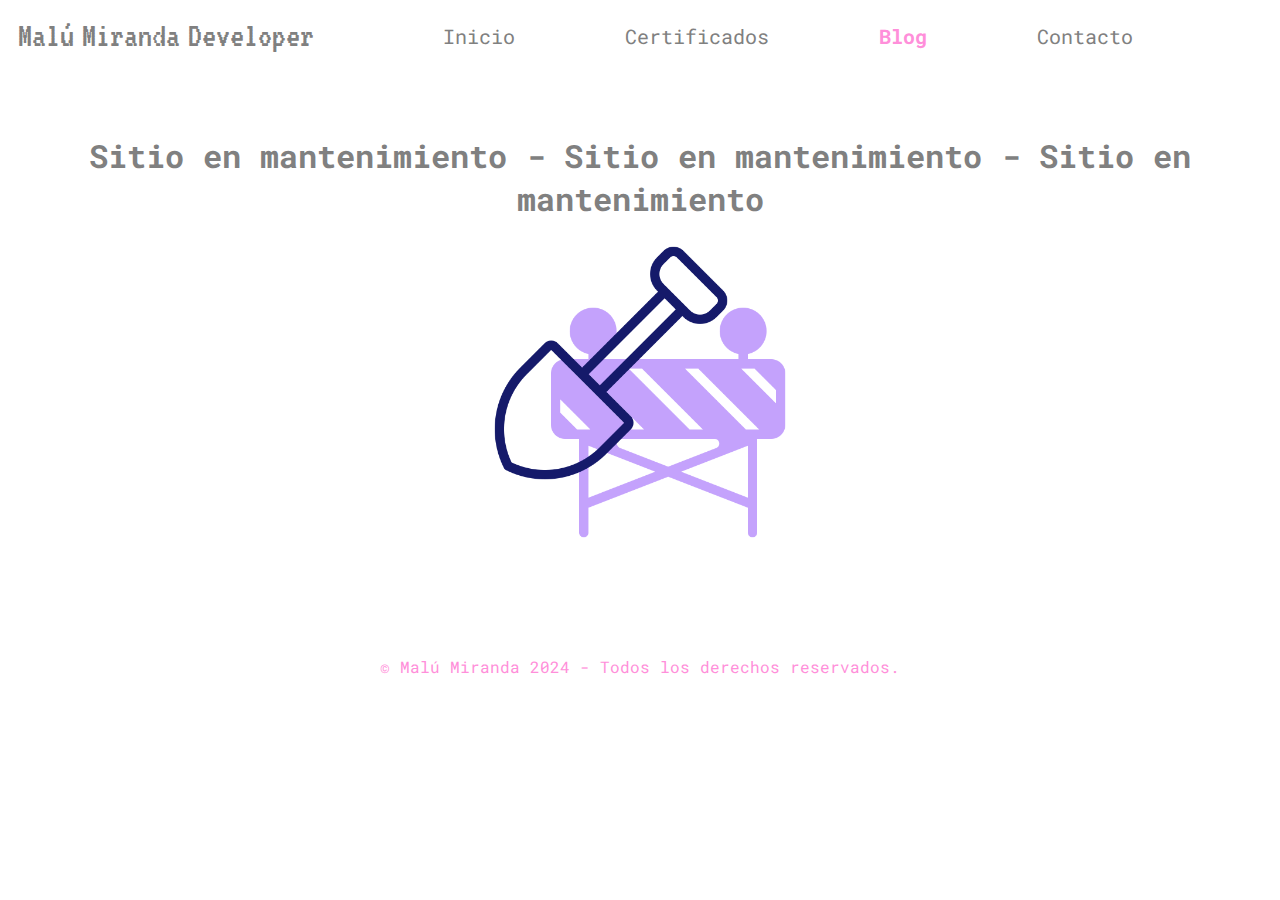
==== Blog.html @ 0fbde080 "primer commit de proyecto portfolio con pagina de inicio, certificados, blog y contacto" ====
<!DOCTYPE html>
<html lang="es">
<head>
    <meta charset="UTF-8">
    <meta name="viewport" content="width=device-width, initial-scale=1.0">
    <title>Blog - Malú Miranda</title>
    <link rel="stylesheet" href="/styles.css">
    <link rel="stylesheet" href="https://fonts.googleapis.com/css2?family=Roboto+Mono&display=swap">
    <link href="https://fonts.googleapis.com/css2?family=VT323&display=swap" rel="stylesheet">
</head>
<body>
    <header class="header">
        <a href="/index.html" class="logo-name">Malú Miranda Developer</a>
        <nav>
            <a href="/index.html" >Inicio</a>
            <a href="/Certificados.html" >Certificados</a>
            <a href="/Blog.html" class="active">Blog</a>
            <a href="/Contacto.html">Contacto</a>
        </nav>
    </header>
    
    <div style="text-align: center; padding: 50px;">
        <h1>Sitio en mantenimiento - Sitio en mantenimiento - Sitio en mantenimiento</h1>
        <img src="/img/pala.png" alt="pala" style="width: 300px; height: 300px;">
    </div> 


    <footer>
        <p>&copy; Malú Miranda 2024 - Todos los derechos reservados.</p>
    </footer>
</body>
</html>
---- styles.css ----
* {
    font-family: 'Roboto Mono';
    color: gray;
}

span{
    color: rgb(255, 143, 218);
}

.titulo{
    font-weight: bold;
    color: rgb(255, 143, 218);
}

/* HEADER */
header{
    /*background-color: rgb(255, 143, 218);*/
    margin: 0;
    padding: 0;
    border: none;
}
.header{
    display: flex;
    justify-content: space-between;
    align-items: center;
    padding: 10px;
}

.header a{
    margin: 0;
    text-decoration: none;
    word-spacing: -6px;
    font-size: 35px;
    color: gray;
}

.header a:hover{
    text-decoration: none;
    color: gray;
}

.logo-name{
    font-family: 'VT323';
}

.header nav{
    flex-grow: 1;
    text-align: center;
}

.header nav a{
    text-decoration: none;
    padding: 20px 50px;
    font-size: 20px;
    color: gray;
}

nav a.active{
    font-weight: bold;
    color: rgb(255, 143, 218);
}

/*SECTION*/
.container-inicio{
    display: flex;
    justify-content: space-between;
    align-items: center;
    gap: 0px;
    padding: 0px 80px;
}

.container-1, .container-2{
    flex: 1;
}

.container-1{
    text-align: center;
}

.container-1 img{
    max-width: 100%;
    padding: 50px 50px 0px 50px;
    text-align: center;
    
}

.imagen-malu{
    border-radius: 50%;
}

.links-rrss{
    display: flex;
    justify-content: center;
    
}

.link{
    text-decoration: none;
    margin: 0 10px;
}

.container-2{
   font-size: 20px;
}

.container-2 a{
    text-decoration: none;
    color: white;
    background-color: rgb(255, 143, 218);
    padding: 15px 35px;
    border-radius: 10px;
    box-shadow: 0px 4px 10px rgba(0, 0, 0, 0.2);
}

.p-inicio p{
    margin: 0;
    line-height: 30px;
}

.link-cv{
    text-align: center;
    margin-top: 50px;
}

/*SECCION 2*/
.container-inicio-2{
    display: flex;
    justify-content: space-between;
    align-items: center;
    gap: 20px;
    padding: 0px 80px;
}

.container-3, .container-4{
    flex: 1;
    font-size: 20px;
    padding: 35px;
}

.lista-habilidades{
    display: flex;
    flex-wrap: wrap;
    justify-content: space-around;
    padding: 0;
    margin: 0;
}

.lista-habilidades li{
    padding: 10px;
    text-align: center;
}

.container-4 p{
    line-height: 35px;
    text-align: center;
}

/*CERTIFICACIONES*/
.container-inicio{
    display: flex;
    justify-content: space-between;
    align-items: center;
    gap: 0px;
    padding: 0px 80px;
}

.encabezado-certificaciones{
    padding: 50px;
}
.encabezado-certificaciones p{
    font-size: 20px;
}

.container p{
    font-size: 12px;
}

/*FORM*/
.form-container {
    background-color: #fff;
    padding: 30px;
    border-radius: 10px;
    box-shadow: 0 0 10px rgba(0, 0, 0, 0.2);
  }


/* FOOTER */
footer p{
    text-align: center;
    margin: 60px 0 40px;
    color: rgb(255, 143, 218);
}
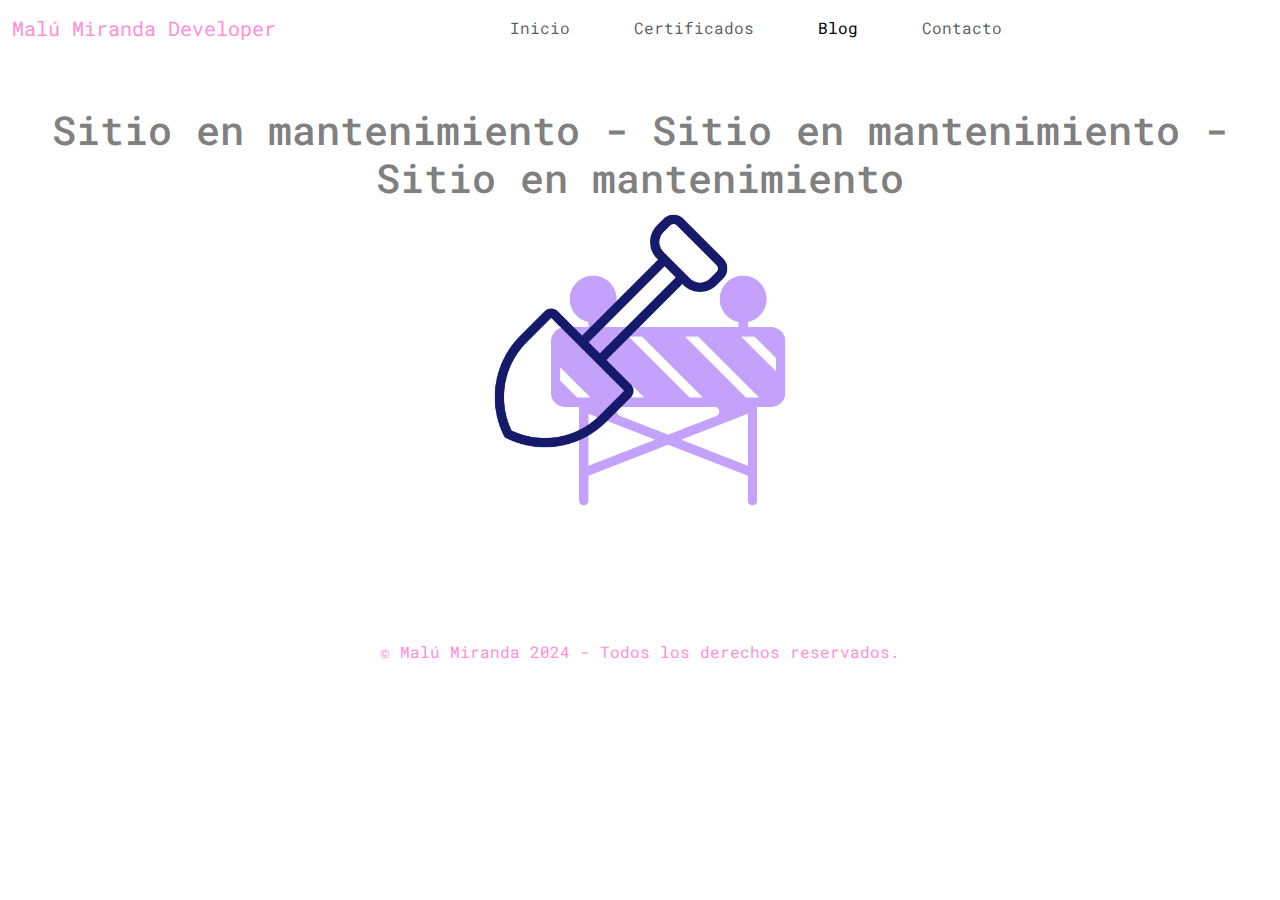
==== commit 931cbe22: "se aniade responsividad a la pagina (por arreglar bien)" ====
--- a/Blog.html
+++ b/Blog.html
@@ -5,28 +5,52 @@
     <meta name="viewport" content="width=device-width, initial-scale=1.0">
     <title>Blog - Malú Miranda</title>
     <link rel="stylesheet" href="/styles.css">
+    <link rel="icon" href="/img/estrella.png" type="image/x-icon">
+    <link href="https://cdn.jsdelivr.net/npm/bootstrap@5.3.3/dist/css/bootstrap.min.css" rel="stylesheet" integrity="sha384-QWTKZyjpPEjISv5WaRU9OFeRpok6YctnYmDr5pNlyT2bRjXh0JMhjY6hW+ALEwIH" crossorigin="anonymous">
+    <link rel="stylesheet" href="https://cdn.jsdelivr.net/npm/bootstrap-icons@1.11.3/font/bootstrap-icons.min.css">
     <link rel="stylesheet" href="https://fonts.googleapis.com/css2?family=Roboto+Mono&display=swap">
     <link href="https://fonts.googleapis.com/css2?family=VT323&display=swap" rel="stylesheet">
 </head>
 <body>
-    <header class="header">
-        <a href="/index.html" class="logo-name">Malú Miranda Developer</a>
-        <nav>
-            <a href="/index.html" >Inicio</a>
-            <a href="/Certificados.html" >Certificados</a>
-            <a href="/Blog.html" class="active">Blog</a>
-            <a href="/Contacto.html">Contacto</a>
-        </nav>
-    </header>
-    
+    <nav class="navbar navbar-expand-md">
+        <div class="container-fluid">
+            <!-- icono -->
+            <a class="navbar-brand" href="/index.html">
+                <span>Malú Miranda Developer</span>    
+            </a>
+            <!-- boton -->
+            <button class="navbar-toggler" type="button" 
+            data-bs-toggle="collapse" data-bs-target="#menu" 
+            aria-controls="navbarSupportedContent" aria-expanded="false" 
+            aria-label="Toggle navigation">
+                <span class="navbar-toggler-icon"></span>
+            </button>
+            <!-- elementos menu colapsable -->
+            <div class="collapse navbar-collapse" id="menu">
+                <ul class="navbar-nav mx-auto">
+                    <li class="nav-item me-5">
+                        <a href="/index.html" class="nav-link">Inicio</a>
+                    </li>
+                    <li class="nav-item me-5">
+                        <a href="/Certificados.html" class="nav-link">Certificados</a>
+                    </li>
+                    <li class="nav-item me-5">
+                        <a href="/Blog.html" class="nav-link active">Blog</a>
+                    </li>
+                    <li class="nav-item me-5">
+                        <a href="/Contacto.html" class="nav-link">Contacto</a>
+                    </li>
+                </ul>
+            </div>
+        </div>
+    </nav>
     <div style="text-align: center; padding: 50px;">
         <h1>Sitio en mantenimiento - Sitio en mantenimiento - Sitio en mantenimiento</h1>
         <img src="/img/pala.png" alt="pala" style="width: 300px; height: 300px;">
     </div> 
-
-
     <footer>
         <p>&copy; Malú Miranda 2024 - Todos los derechos reservados.</p>
     </footer>
+<script src="https://cdn.jsdelivr.net/npm/bootstrap@5.3.3/dist/js/bootstrap.bundle.min.js"></script> <!-- Bootstrap JS -->
 </body>
 </html>--- a/styles.css
+++ b/styles.css
@@ -12,9 +12,9 @@
     color: rgb(255, 143, 218);
 }
 
-/* HEADER */
+/* HEADER 
 header{
-    /*background-color: rgb(255, 143, 218);*/
+    
     margin: 0;
     padding: 0;
     border: none;
@@ -39,7 +39,7 @@
     color: gray;
 }
 
-.logo-name{
+.navbar-brand{
     font-family: 'VT323';
 }
 
@@ -60,7 +60,14 @@
     color: rgb(255, 143, 218);
 }
 
-/*SECTION*/
+.navbar-brand span{
+    font-family: 'VT323';
+}
+*/
+
+
+
+/*SECTION
 .container-inicio{
     display: flex;
     justify-content: space-between;
@@ -121,39 +128,132 @@
     text-align: center;
     margin-top: 50px;
 }
-
-/*SECCION 2*/
-.container-inicio-2{
-    display: flex;
-    justify-content: space-between;
+*/
+
+.container-inicio {
+    display: flex;
+    flex-wrap: wrap;
+    justify-content: center;
     align-items: center;
     gap: 20px;
-    padding: 0px 80px;
-}
-
-.container-3, .container-4{
-    flex: 1;
-    font-size: 20px;
-    padding: 35px;
-}
-
-.lista-habilidades{
-    display: flex;
-    flex-wrap: wrap;
-    justify-content: space-around;
+    padding: 20px;
+  }
+  
+  .container-1 {
+    order: 1;
+    flex: 1 1 40%;
+    max-width: 500px;
+    text-align: center;
+    padding: 35px;
+  }
+  
+  .container-2 {
+    order: 2;
+    flex: 1 1 40%;
+    max-width: 500px;
+    font-size: 20px;
+    padding: 35px;
+  }
+  
+  .imagen-malu {
+    max-width: 100%;
+    height: auto;
+    border-radius: 50%;
+  }
+  
+  .links-rrss {
+    display: flex;
+    justify-content: center;
+    flex-wrap: wrap;
+  }
+  
+  .link {
+    display: inline-block;
+    margin: 10px;
+  }
+  
+  .link img {
+    max-width: 100%;
+    height: auto;
+  }
+  
+  .container-2 a {
+    text-decoration: none;
+    color: white;
+    background-color: rgb(255, 143, 218);
+    padding: 15px 35px;
+    border-radius: 10px;
+    box-shadow: 0px 4px 10px rgba(0, 0, 0, 0.2);
+  }
+  
+  .p-inicio p {
+    margin: 0;
+    line-height: 1.5;
+  }
+  
+  .link-cv {
+    text-align: center;
+    margin-top: 20px;
+  }
+  
+  .link-cv a {
+    display: inline-block;
+    max-width: 100%;
+    padding: 15px 35px;
+    border-radius: 10px;
+    box-shadow: 0px 4px 10px rgba(0, 0, 0, 0.2);
+    background-color: rgb(255, 143, 218);
+    color: white;
+    text-decoration: none;
+  }
+  
+  .container-inicio-2 {
+    display: flex;
+    flex-wrap: wrap;
+    justify-content: center;
+    align-items: center;
+    gap: 20px;
+    padding: 20px;
+  }
+  
+  .container-3 {
+    order: 1;
+    flex: 1 1 40%;
+    max-width: 500px;
+    font-size: 20px;
+    padding: 35px;
+  }
+  
+  .container-4 {
+    order: 2;
+    flex: 1 1 40%;
+    max-width: 500px;
+    font-size: 20px;
+    padding: 35px;
+  }
+  
+  .lista-habilidades {
+    display: flex;
+    flex-wrap: wrap;
+    justify-content: center;
     padding: 0;
     margin: 0;
-}
-
-.lista-habilidades li{
+  }
+  
+  .lista-habilidades li {
     padding: 10px;
-    text-align: center;
-}
-
-.container-4 p{
-    line-height: 35px;
-    text-align: center;
-}
+    list-style-type: none;
+  }
+  
+  .container-4 p {
+    line-height: 1.5;
+    text-align: center;
+  }
+  
+  footer {
+    text-align: center;
+    padding: 20px;
+  }
 
 /*CERTIFICACIONES*/
 .container-inicio{
